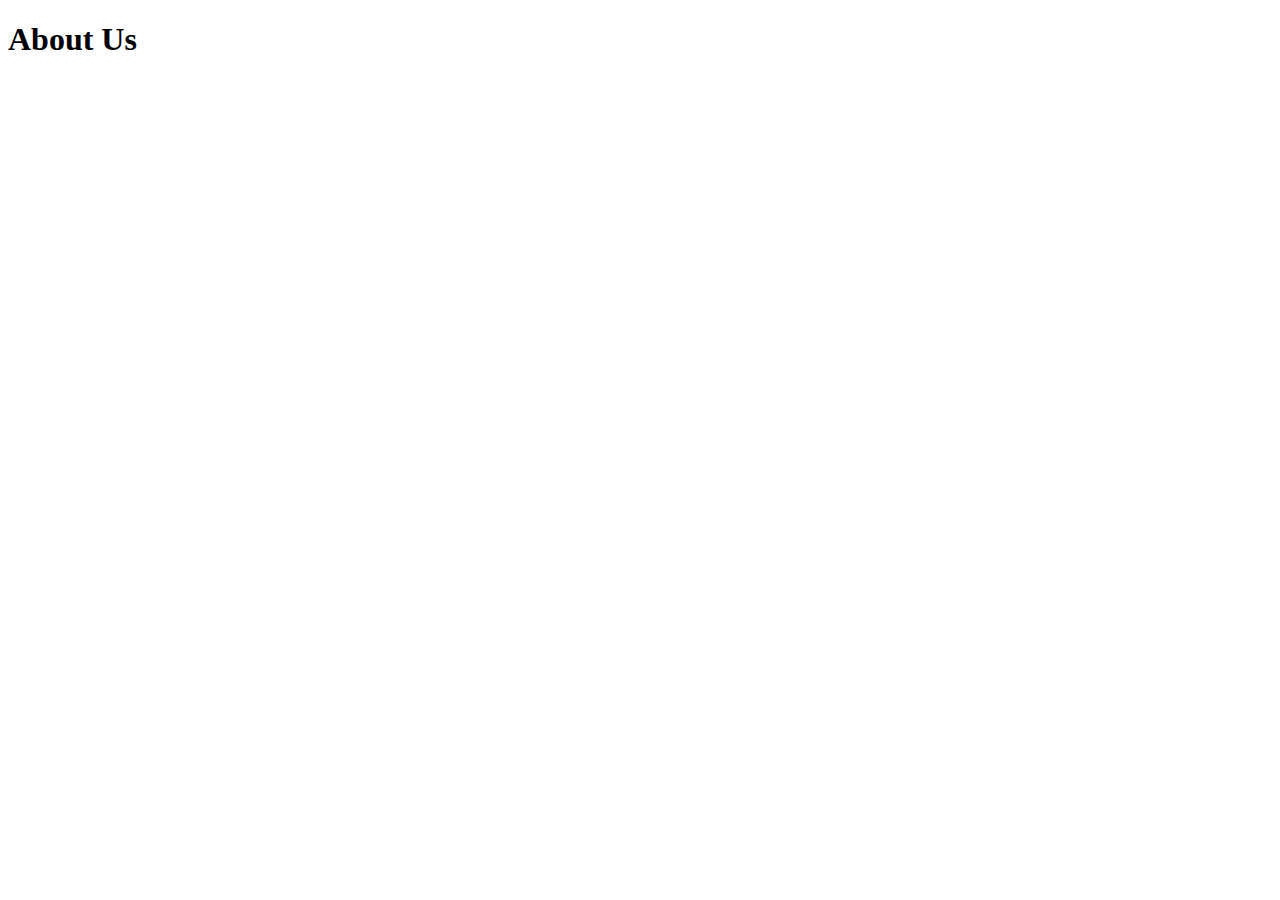
==== about-us.html @ 36ca9f5c "added links to about us and our recommendations pages" ====
<!DOCTYPE html>
<html lang="en">
<head>
  <meta charset="utf-8">
  <title>YOUR TITLE HERE</title>
  <link rel="stylesheet" href="/styles/style.css">
</head>
<body>
  <!-- YOUR CONTENT HERE -->
  <h1>About Us</h1>
  <script src="/scripts/script.js"></script>
</body>
</html>
---- styles/style.css ----
/* This is where we will include our stylesheets */
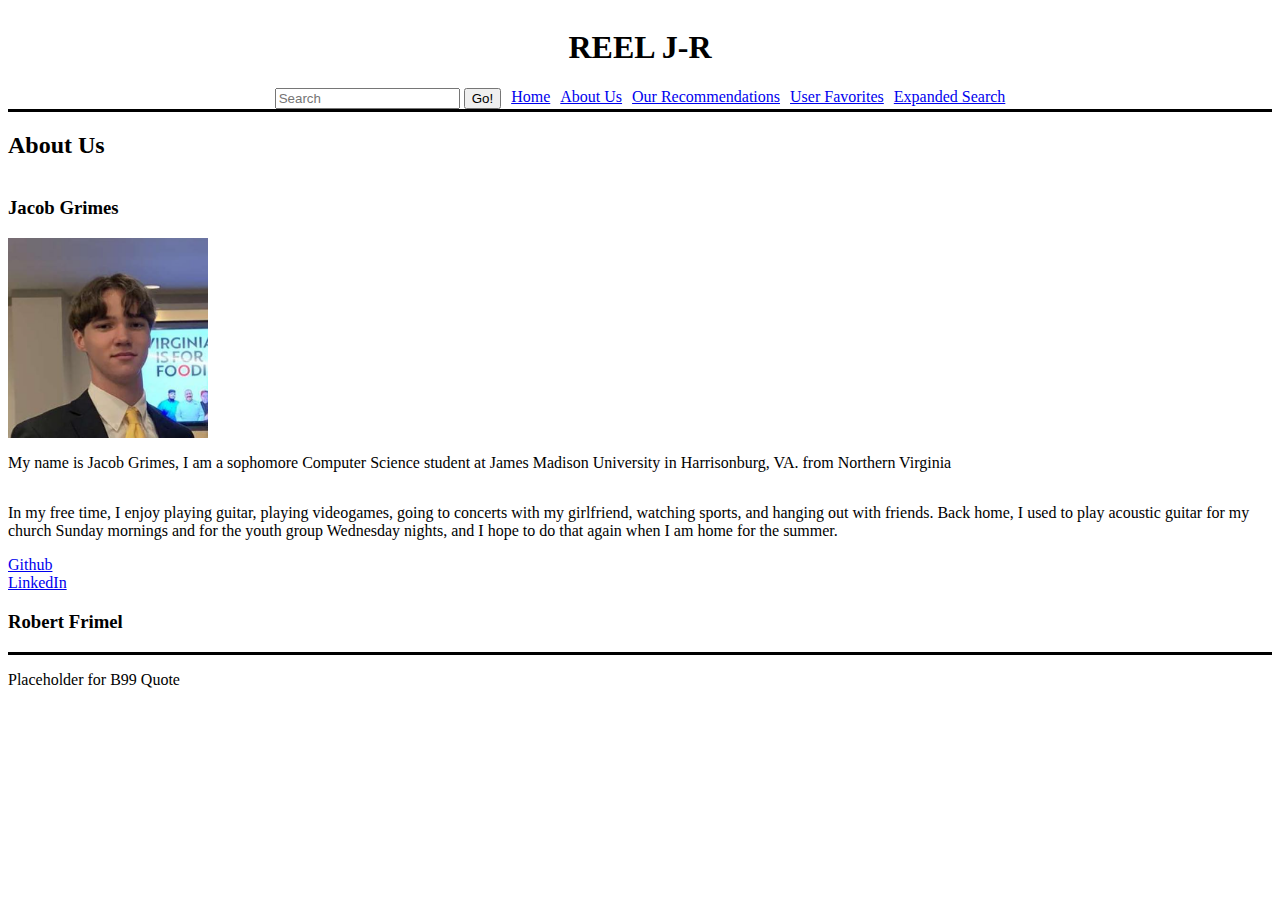
==== commit d33b711f: "added last pages to nav bar" ====
--- a/about-us.html
+++ b/about-us.html
@@ -3,11 +3,42 @@
 <head>
   <meta charset="utf-8">
   <title>YOUR TITLE HERE</title>
-  <link rel="stylesheet" href="/styles/style.css">
+  <link rel="stylesheet" href="styles/style.css">
 </head>
 <body>
   <!-- YOUR CONTENT HERE -->
-  <h1>About Us</h1>
-  <script src="/scripts/script.js"></script>
+  <header class="header">
+    <h1>REEL J-R</h1>
+    <nav class="nav">
+      <form>
+        <input id="search-bar" name="search" type="text" placeholder="Search">
+        <button id="search-button" type="button" onclick="search()">Go!</button>
+      </form>
+      <a href="index.html">Home</a>
+      <a href="about-us.html">About Us</a>
+      <a href="our-recommendations.html">Our Recommendations</a>
+      <a href="user-favorites.html">User Favorites</a>
+      <a href="expanded-search.html">Expanded Search</a>
+    </nav>
+  </header>
+  <main>
+    <article>
+      <h2>About Us</h2>
+      <h3>Jacob Grimes</h3>
+      <img src="images/prom picture.png">
+      <p>My name is Jacob Grimes, I am a sophomore Computer Science student at James Madison University in Harrisonburg, VA. from Northern Virginia</p>
+      <p>In my free time, I enjoy playing guitar, playing videogames, going to concerts with my girlfriend, watching sports, and hanging out with friends.
+        Back home, I used to play acoustic guitar for my church Sunday mornings and for the youth group Wednesday nights, and I hope to do that again when I am home for the summer.
+      </p>
+      <a href="https://github.com/grime3ja" target="_blank">Github</a>
+      <a href="https://www.linkedin.com/in/jacob-grimes-cs/" target="_blank">LinkedIn</a>
+
+      <h3>Robert Frimel</h3>
+    </article>
+  </main>
+  <footer class="footer">
+    <p>Placeholder for B99 Quote</p>
+  </footer>
+  <script src="scripts/script.js"></script>
 </body>
 </html>--- a/styles/style.css
+++ b/styles/style.css
@@ -1 +1,52 @@
-/* This is where we will include our stylesheets */+body {
+  display: flex;
+  flex-direction: column;
+}
+
+body::before {
+  content: "";
+  position: absolute;
+  top: 0;
+  bottom: 0;
+  left: 0;
+  right: 0;
+  z-index: -1;
+  background-image: url("http://www.clipartbest.com/cliparts/Rcd/679/Rcd679pai.png");
+  background-repeat: no-repeat;
+  background-position: center;
+  background-size: 100% 100%;
+  opacity: 0.2;
+}
+
+header {
+  text-align: center;
+  border-bottom: 3px solid black;
+  & .nav {
+    display: flex;
+    gap: 10px;
+    justify-content: center;
+  }
+}
+
+article {
+  display: flex;
+  flex-direction: column;
+  align-items: flex-start;
+  justify-content: baseline;
+}
+aside {
+  display: flex;
+  flex-direction: column;
+  align-items: flex-end;
+  justify-content: baseline;
+}
+img {
+  width: 200px;
+  height: 200px;
+}
+footer {
+  position: relative;
+  bottom: 0px;
+  width: 100%;
+  border-top: 3px solid black;
+}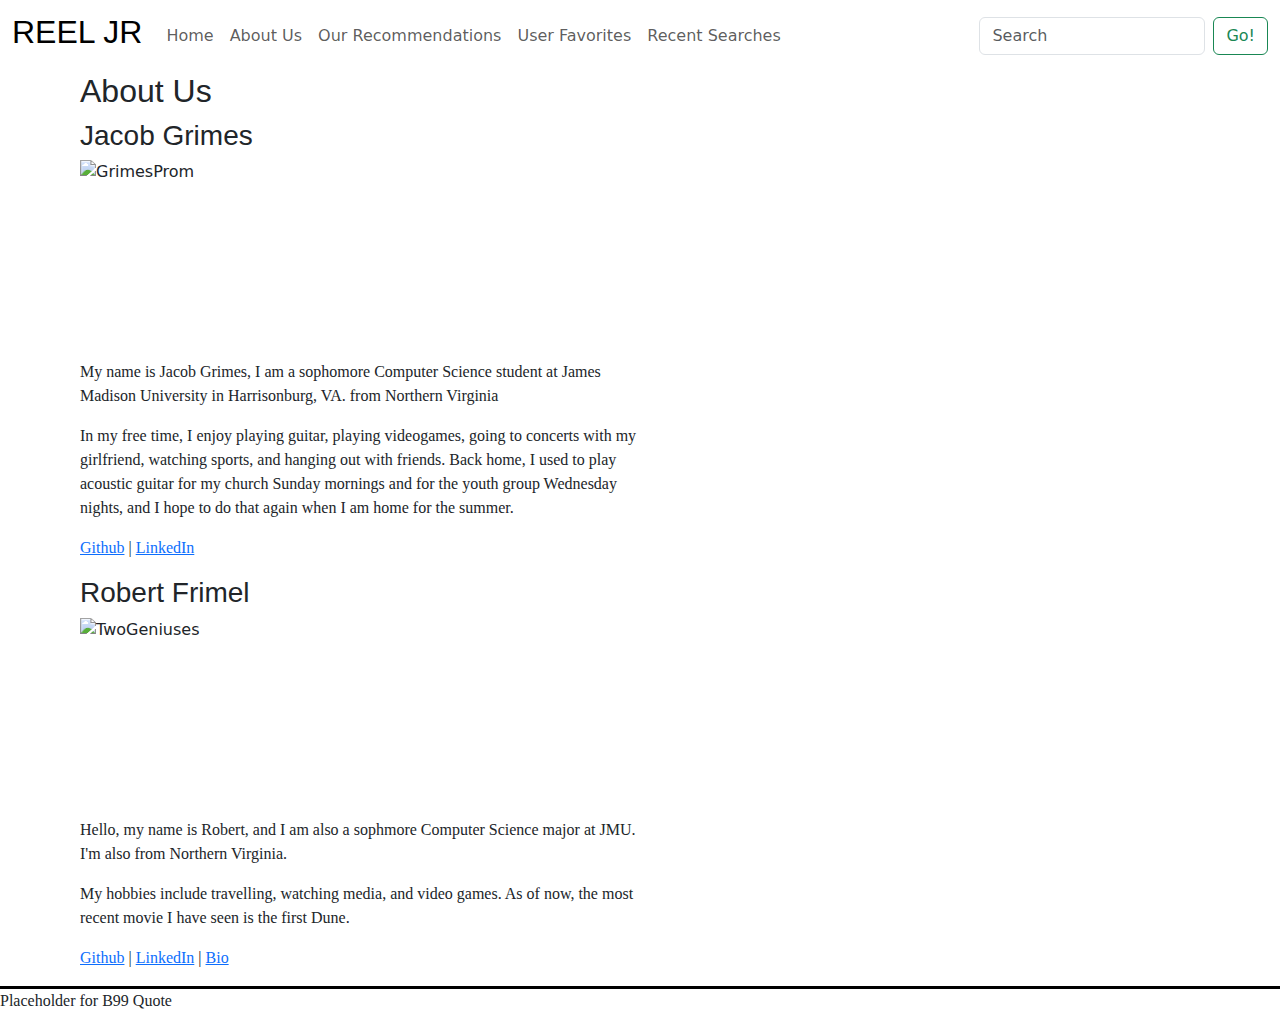
==== commit 94095967: "Merge branch 'main' of https://github.com/wanghci/project-milestone-2-reel-j-r" ====
--- a/about-us.html
+++ b/about-us.html
@@ -1,39 +1,75 @@
 <!DOCTYPE html>
 <html lang="en">
+
 <head>
   <meta charset="utf-8">
-  <title>YOUR TITLE HERE</title>
+  <title>🎥REEL JR: About Us</title>
   <link rel="stylesheet" href="styles/style.css">
+  <link href="https://cdn.jsdelivr.net/npm/bootstrap@5.3.3/dist/css/bootstrap.min.css" rel="stylesheet" integrity="sha384-QWTKZyjpPEjISv5WaRU9OFeRpok6YctnYmDr5pNlyT2bRjXh0JMhjY6hW+ALEwIH" crossorigin="anonymous">
 </head>
+
 <body>
-  <!-- YOUR CONTENT HERE -->
   <header class="header">
-    <h1>REEL J-R</h1>
-    <nav class="nav">
-      <form>
-        <input id="search-bar" name="search" type="text" placeholder="Search">
-        <button id="search-button" type="button" onclick="search()">Go!</button>
-      </form>
-      <a href="index.html">Home</a>
-      <a href="about-us.html">About Us</a>
-      <a href="our-recommendations.html">Our Recommendations</a>
-      <a href="user-favorites.html">User Favorites</a>
-      <a href="expanded-search.html">Expanded Search</a>
+    <script src="https://cdn.jsdelivr.net/npm/bootstrap@5.3.3/dist/js/bootstrap.bundle.min.js" integrity="sha384-YvpcrYf0tY3lHB60NNkmXc5s9fDVZLESaAA55NDzOxhy9GkcIdslK1eN7N6jIeHz" crossorigin="anonymous"></script>
+    <nav id="navbard" class="navbar navbar-expand-lg">
+      <div class="container-fluid">
+        <a class="navbar-brand" href="index.html"><h2>REEL JR</h2></a>
+        <button class="navbar-toggler" type="button" data-bs-toggle="collapse" data-bs-target="#navbarSupportedContent" aria-controls="navbarSupportedContent" aria-expanded="false" aria-label="Toggle navigation">
+          <span class="navbar-toggler-icon"></span>
+        </button>
+        <div class="collapse navbar-collapse" id="navbarSupportedContent">
+          <ul class="navbar-nav me-auto mb-2 mb-lg-0">
+            <li class="nav-item">
+              <a class="nav-link" aria-current="page" href="index.html">Home</a>
+            </li>
+            <li class="nav-item">
+              <a class="nav-link" href="about-us.html">About Us</a>
+            </li>
+            <li class="nav-item">
+              <a class="nav-link" href="our-recommendations.html">Our Recommendations</a>
+            </li>
+            <li class="nav-item">
+              <a class="nav-link" href="user-favorites.html">User Favorites</a>
+            </li>
+            <li class="nav-item">
+              <a class="nav-link" href="recent-searches.html">Recent Searches</a>
+            </li>
+          </ul>
+          <form class="d-flex" role="search">
+            <input class="form-control me-2" id="search-bar" name="search" type="search" placeholder="Search" aria-label="Search">
+            <button class="btn btn-outline-success"  id="search-button" type="button" onclick="searchPressed()">Go!</button>
+          </form>
+        </div>
+      </div>
     </nav>
   </header>
   <main>
     <article>
       <h2>About Us</h2>
       <h3>Jacob Grimes</h3>
-      <img src="images/prom picture.png">
-      <p>My name is Jacob Grimes, I am a sophomore Computer Science student at James Madison University in Harrisonburg, VA. from Northern Virginia</p>
-      <p>In my free time, I enjoy playing guitar, playing videogames, going to concerts with my girlfriend, watching sports, and hanging out with friends.
-        Back home, I used to play acoustic guitar for my church Sunday mornings and for the youth group Wednesday nights, and I hope to do that again when I am home for the summer.
+      <img src="images/promPicture.png" alt="GrimesProm">
+      <p>My name is Jacob Grimes, I am a sophomore Computer Science student at James Madison University in Harrisonburg,
+        VA. from Northern Virginia</p>
+      <p>In my free time, I enjoy playing guitar, playing videogames, going to concerts with my girlfriend, watching
+        sports, and hanging out with friends.
+        Back home, I used to play acoustic guitar for my church Sunday mornings and for the youth group Wednesday
+        nights, and I hope to do that again when I am home for the summer.
       </p>
-      <a href="https://github.com/grime3ja" target="_blank">Github</a>
-      <a href="https://www.linkedin.com/in/jacob-grimes-cs/" target="_blank">LinkedIn</a>
+      <p><a href="https://github.com/grime3ja" target="_blank">Github</a> | <a
+          href="https://www.linkedin.com/in/jacob-grimes-cs/" target="_blank">LinkedIn</a>
+      </p>
+      <h3>Robert Frimel</h3>
+      <img src="images/croppedPeppa.jpg" alt="TwoGeniuses">
+      <p>Hello, my name is Robert, and I am also a sophmore Computer Science major at JMU. I'm also from Northern
+        Virginia.</p>
+      <p>My hobbies include travelling, watching media, and video games. As of now, the most recent movie I have seen is
+        the first Dune.</p>
+      <!-- Will flesh this out later -->
+      <p><a href="https://github.com/frimelrx">Github</a> |
+        <a href="https://www.linkedin.com/in/robert-frimel-a032242a6">LinkedIn</a> | <a
+          href="https://w3stu.cs.jmu.edu/frimelrx/">Bio</a>
+      </p>
 
-      <h3>Robert Frimel</h3>
     </article>
   </main>
   <footer class="footer">
@@ -41,4 +77,5 @@
   </footer>
   <script src="scripts/script.js"></script>
 </body>
+
 </html>--- a/styles/style.css
+++ b/styles/style.css
@@ -1,52 +1,126 @@
-body {
-  display: flex;
-  flex-direction: column;
-}
-
-body::before {
-  content: "";
-  position: absolute;
-  top: 0;
-  bottom: 0;
-  left: 0;
-  right: 0;
-  z-index: -1;
-  background-image: url("http://www.clipartbest.com/cliparts/Rcd/679/Rcd679pai.png");
-  background-repeat: no-repeat;
-  background-position: center;
-  background-size: 100% 100%;
-  opacity: 0.2;
-}
-
-header {
+/* header {
   text-align: center;
   border-bottom: 3px solid black;
-  & .nav {
-    display: flex;
-    gap: 10px;
-    justify-content: center;
+} */
+
+.black {
+  color: white;
+  background-color: black;
+  .container-fluid {
+    color: white;
+    background-color: black;
+}
+  #navbard {
+      background-color: black;
+  }
+  .nav-link, .navbar-brand{
+      color: white;
+      background-color: black;
   }
 }
 
+h1, h2, h3, h4 {
+  font-family: sans-serif;
+}
+
+p {
+  font-family: serif;
+}
+
 article {
-  display: flex;
-  flex-direction: column;
-  align-items: flex-start;
-  justify-content: baseline;
+  padding-left: 5em;
+  padding-right: 50%;
 }
+
 aside {
-  display: flex;
-  flex-direction: column;
-  align-items: flex-end;
-  justify-content: baseline;
+  padding-right: 5em;
 }
-img {
-  width: 200px;
-  height: 200px;
+
+/* This should handle large screens */
+@media (min-width: 550px) {
+
+  body::before {
+    content: "";
+    position: absolute;
+    top: 0;
+    bottom: 0;
+    left: 0;
+    right: 0;
+    z-index: -1;
+    background-image: url("http://www.clipartbest.com/cliparts/Rcd/679/Rcd679pai.png");
+    background-repeat: no-repeat;
+    background-position: center;
+    background-size: 100% 100%;
+    opacity: 0.2;
+  }
+  
+  /* .nav {
+    display: flex;
+    flex-direction: row;
+    gap: 10px;
+    justify-content: center;
+    align-items: center;
+  } */
+
+  article {
+    display: flex;
+    flex-direction: column;
+    align-items: flex-start;
+    justify-content: center;
+  }
+
+  aside {
+    display: flex;
+    flex-direction: column;
+    align-items: flex-end;
+    justify-content:center;
+  }
+
+  img {
+    width: 200px;
+    height: 200px;
+  }
+
+  footer {
+    position: relative;
+    bottom: 0px;
+    width: 100%;
+    border-top: 3px solid black;
+  }
 }
-footer {
-  position: relative;
-  bottom: 0px;
-  width: 100%;
-  border-top: 3px solid black;
+/* This should handle small screens */
+@media (max-width: 550px) {
+  /* nav {
+    flex-direction: column;
+  }
+  .nav a {
+    display: block;
+    text-align: center;
+  } */
+
+  article {
+    display: flex;
+    flex-direction: column;
+    align-items: center;
+    justify-content: center;
+  }
+
+  aside {
+    display: flex;
+    flex-direction: column;
+    align-items: center;
+    justify-content: center;
+  }
+
+  img {
+    width: 200px;
+    height: 200px;
+  }
+
+  footer {
+    position: relative;
+    bottom: 0px;
+    width: 100%;
+    border-top: 3px solid black;
+  }
 }